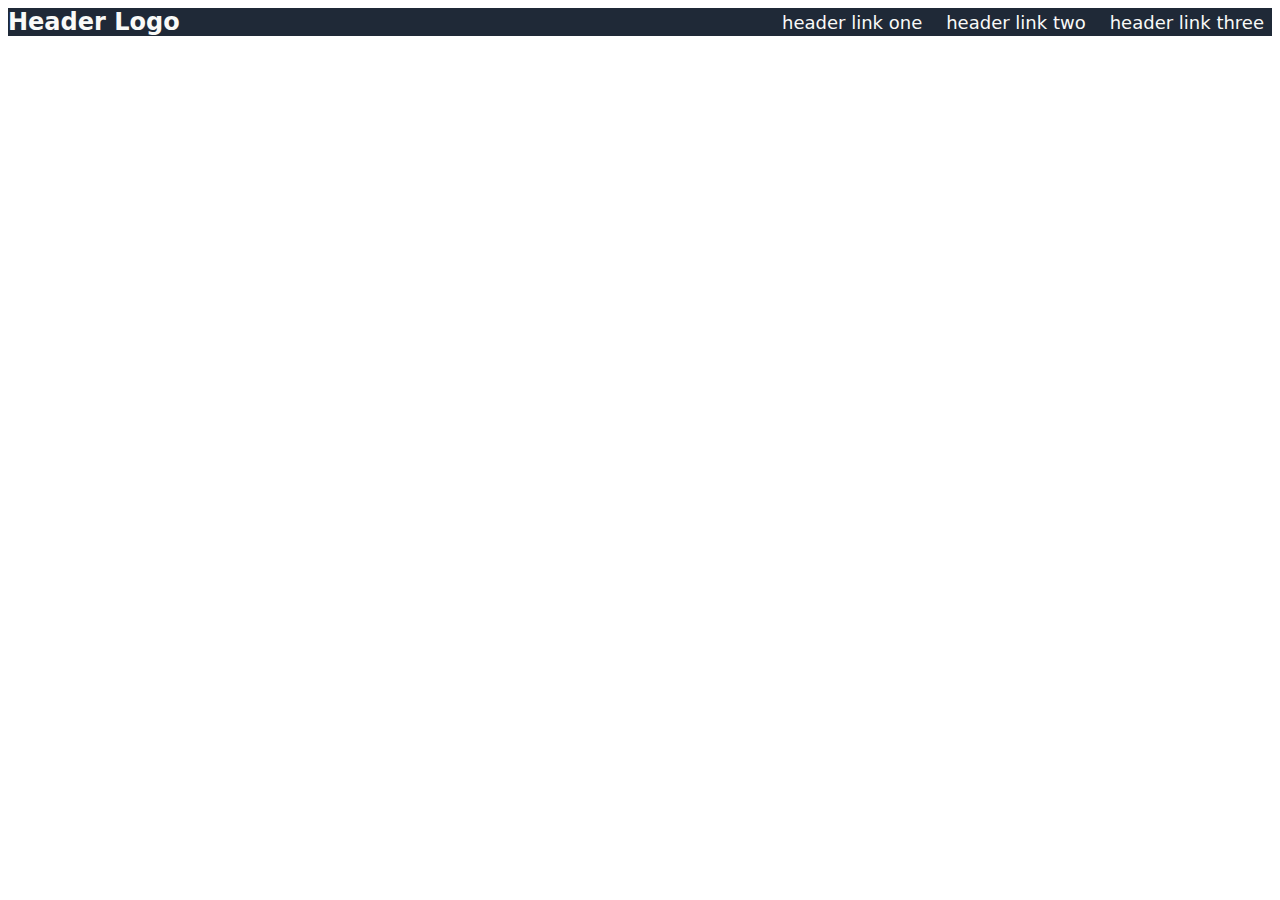
==== index.html @ 8fec3d98 "Add an external stylesheet used by index.html." ====
<!DOCTYPE html>
<html lang="en">

<head>
  <meta charset="UTF-8">
  <meta name="viewport" content="width=device-width, initial-scale=1.0">
  <title>Landing Page</title>
  <link rel="stylesheet" href="css/styles.css">
</head>

<body>
  <div class="hero">
    <div class="header">
      <div class="logo">Header Logo</div>
      <div class="right-links">
        <ul>
          <li><a href="#">header link one</a></li>
          <li><a href="#">header link two</a></li>
          <li><a href="#">header link three</a></li>
        </ul>
      </div>
    </div>
    <div class="hero-main">
      <div class="website-signup">
        <div class="website-signup-header"></div>
        <div class="website-signup-desc"></div>
        <div class="website-signup-button"></div>
      </div>
      <div class="website-image">

      </div>
    </div>
  </div>
</body>

</html>
---- css/styles.css ----
.hero {
    background-color: #1F2937;
}
/* 
.header {
    display: flex;
} */

.header  {
    font-family: system-ui, -apple-system, BlinkMacSystemFont, 'Segoe UI', Roboto, Oxygen, Ubuntu, Cantarell, 'Open Sans', 'Helvetica Neue', sans-serif;
    display: flex;
    justify-content: space-between;
    align-items: center;
    
  }

.logo {
    font-size: 24px;
    color: #f9faf8;
    font-weight: bold;
}

ul {
    list-style-type: none;
    display: flex;
    margin: 0;
    padding: 0;
    gap: 8px;
}

a {
    font-size: 18px;
    color: #f9faf8;
    padding: 8px;
    /* this removes the line under the links */
    text-decoration: none;
  }
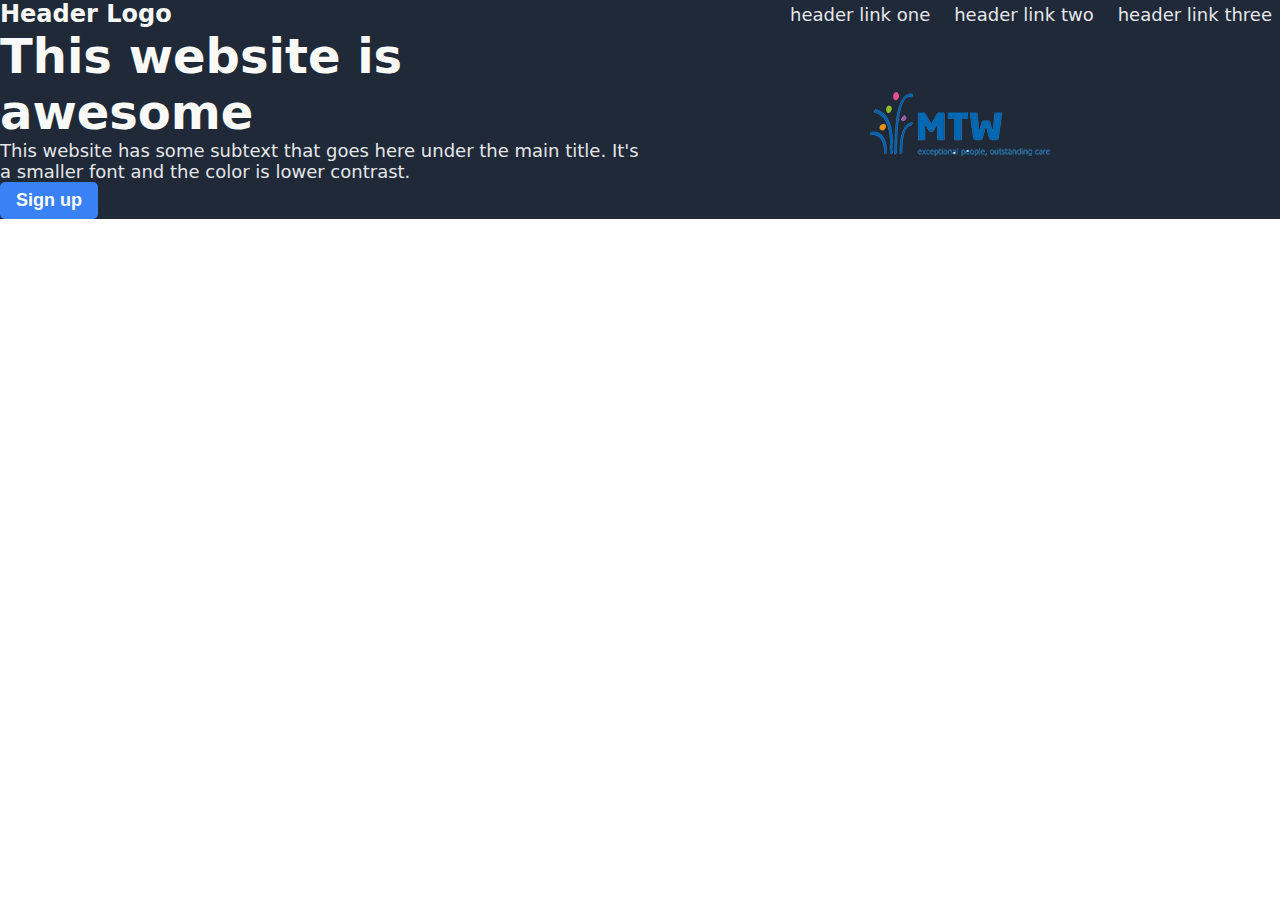
==== commit d847f248: "Add hero-main contents and basic structure." ====
--- a/index.html
+++ b/index.html
@@ -22,12 +22,19 @@
     </div>
     <div class="hero-main">
       <div class="website-signup">
-        <div class="website-signup-header"></div>
-        <div class="website-signup-desc"></div>
-        <div class="website-signup-button"></div>
+        <div class="website-signup-header">
+          This website is awesome
+        </div>
+        <div class="website-signup-desc">
+          This website has some subtext that goes here under the main title.
+          It's a smaller font and the color is lower contrast.
+        </div>
+        <div class="website-signup-button">
+          <button class='signup-button' type="button">Sign up</button>
+        </div>
       </div>
       <div class="website-image">
-
+        <img src="media/new-mtw-logo.png" alt="Hospital Logo">
       </div>
     </div>
   </div>
--- a/css/styles.css
+++ b/css/styles.css
@@ -1,18 +1,19 @@
 .hero {
     background-color: #1F2937;
+    
 }
-/* 
+
+body {
+    margin: 0;
+}
+
 .header {
-    display: flex;
-} */
-
-.header  {
     font-family: system-ui, -apple-system, BlinkMacSystemFont, 'Segoe UI', Roboto, Oxygen, Ubuntu, Cantarell, 'Open Sans', 'Helvetica Neue', sans-serif;
     display: flex;
     justify-content: space-between;
     align-items: center;
-    
-  }
+
+}
 
 .logo {
     font-size: 24px;
@@ -30,8 +31,49 @@
 
 a {
     font-size: 18px;
-    color: #f9faf8;
+    color: #E5E7EB;
     padding: 8px;
     /* this removes the line under the links */
     text-decoration: none;
-  }+}
+
+.hero-main {
+    font-family: system-ui, -apple-system, BlinkMacSystemFont, 'Segoe UI', Roboto, Oxygen, Ubuntu, Cantarell, 'Open Sans', 'Helvetica Neue', sans-serif;
+    display: flex;
+    justify-content: space-evenly;
+    
+}
+
+.website-signup-header {
+    font-size: 48px;
+    color: #f9faf8;
+    /* extra bold font */
+    font-weight: 800;
+}
+
+.website-signup-desc {
+    font-size: 18px;
+    color: #E5E7EB;
+}
+
+button {
+    background-color: #3882F6;
+    color: white;
+    font-weight: bold;
+    border: none;
+    text-align: center;
+    padding: 8px 16px;
+    font-size: 18px;
+    border-radius: 5px;
+}
+.website-signup {
+    flex: 1;
+}
+
+.website-image {
+    /* background-color: grey; */
+    flex: 1;
+    display: flex;
+    align-items: center;
+    justify-content: center;
+}
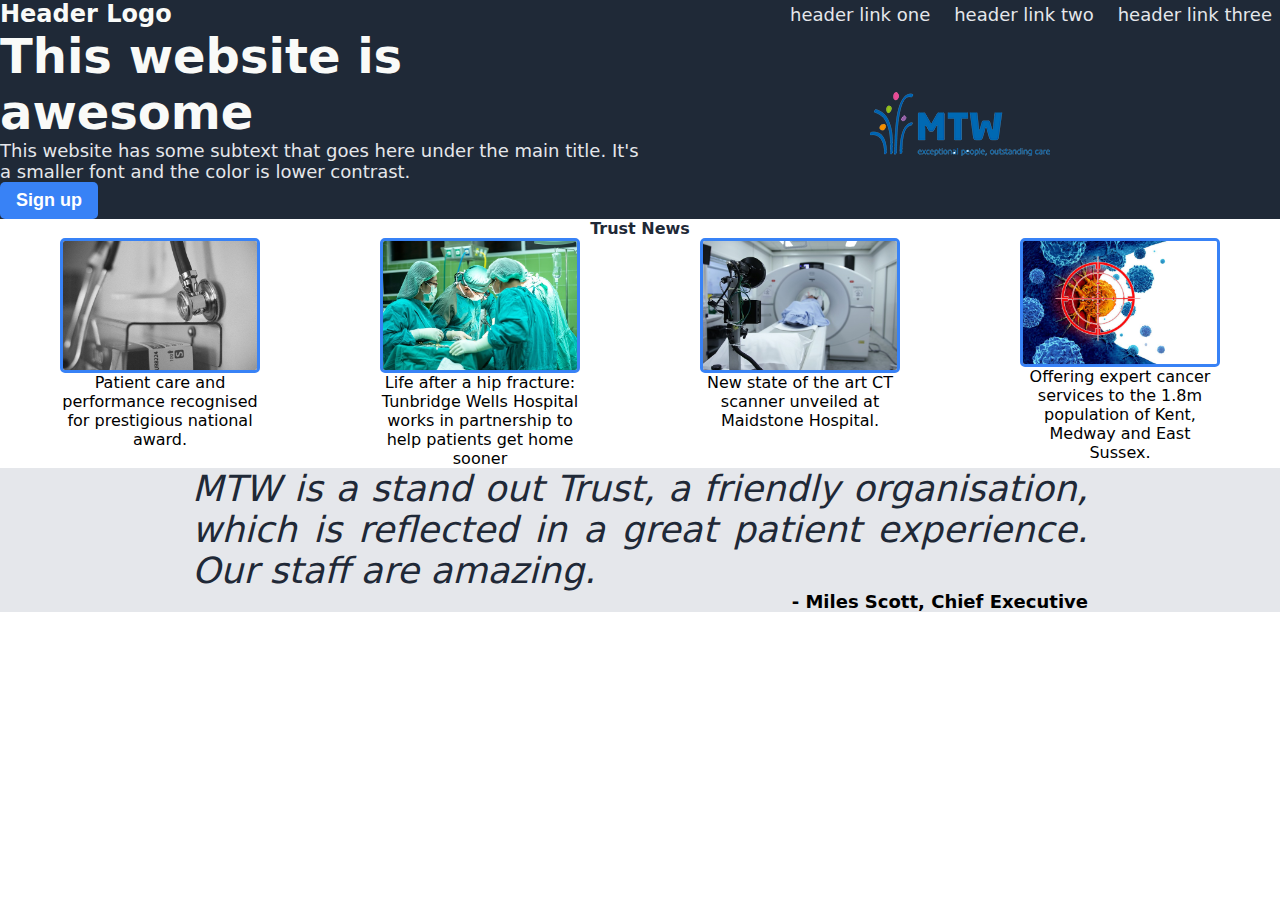
==== commit 77a3187e: "Add a news section and a quote section." ====
--- a/index.html
+++ b/index.html
@@ -38,6 +38,46 @@
       </div>
     </div>
   </div>
+  <div class="info-section">
+    <div class="info-heading">
+      <center>Trust News</center>
+    </div>
+    <div class="info-image-section">
+      <div class="info-image">
+        <img class="info-image-image" src="media/stethoscope.jpg" alt="">
+        <div class="info-image-desc">Patient care and performance recognised for prestigious national award.</div>
+      </div>
+      <div class="info-image">
+        <img class="info-image-image" src="media/surgery.jpg" alt="">
+        <div class="info-image-desc">Life after a hip fracture: Tunbridge Wells Hospital works in partnership to help
+          patients get home sooner</div>
+      </div>
+      <div class="info-image">
+        <img class="info-image-image" src="media/scanner.jpg" alt="">
+        <div class="info-image-desc">New state of the art CT scanner unveiled at Maidstone Hospital.</div>
+      </div>
+      <div class="info-image">
+        <img class="info-image-image" src="media/oncology.jpg" alt="">
+        <div class="info-image-desc">Offering expert cancer services to the 1.8m population of Kent, Medway and East
+          Sussex.</div>
+      </div>
+    </div>
+  </div>
+  <div class="quote-section">
+    <div class="quote-area">
+      <div class="quote">
+        MTW is a stand out Trust, a friendly organisation,
+        which is reflected in a great patient experience.
+        Our staff are amazing.
+      </div>
+      <div class="quoter">
+        - Miles Scott, Chief Executive
+      </div>
+    </div>
+  </div>
+  <div>
+    
+  </div>
 </body>
 
 </html>--- a/css/styles.css
+++ b/css/styles.css
@@ -1,18 +1,19 @@
 .hero {
     background-color: #1F2937;
-    
+
 }
 
 body {
     margin: 0;
+    font-family: system-ui, -apple-system, BlinkMacSystemFont, 'Segoe UI', Roboto, Oxygen, Ubuntu, Cantarell, 'Open Sans', 'Helvetica Neue', sans-serif;
+    /* display: flex;
+    align-content: space-between; */
 }
 
 .header {
-    font-family: system-ui, -apple-system, BlinkMacSystemFont, 'Segoe UI', Roboto, Oxygen, Ubuntu, Cantarell, 'Open Sans', 'Helvetica Neue', sans-serif;
     display: flex;
     justify-content: space-between;
     align-items: center;
-
 }
 
 .logo {
@@ -38,10 +39,9 @@
 }
 
 .hero-main {
-    font-family: system-ui, -apple-system, BlinkMacSystemFont, 'Segoe UI', Roboto, Oxygen, Ubuntu, Cantarell, 'Open Sans', 'Helvetica Neue', sans-serif;
     display: flex;
     justify-content: space-evenly;
-    
+
 }
 
 .website-signup-header {
@@ -66,6 +66,7 @@
     font-size: 18px;
     border-radius: 5px;
 }
+
 .website-signup {
     flex: 1;
 }
@@ -77,3 +78,62 @@
     align-items: center;
     justify-content: center;
 }
+
+.info-heading {
+    font-size: 36;
+    color: #1F2937;
+    /* extra bold font */
+    font-weight: 800;
+}
+
+.info-image-section {
+    display: flex;
+    flex-wrap: wrap;
+    justify-content: space-around;
+
+}
+
+.info-image-desc {
+    text-align: center;
+}
+
+.info-image {
+    display: flex;
+    flex-direction: column;
+    flex: 1;
+    max-width: 200px;
+}
+
+.info-image-image {
+    border-radius: 5px;
+    border: solid #3882F6;
+}
+
+.quote-section {
+    background-color: #E5E7EB;
+    display: flex;
+    justify-content: center;
+}
+
+.quote-area {
+    display: flex;
+    flex-direction: column;
+    max-width: 70%;
+
+}
+
+.quote {
+    font-size: 36px;
+    color: #1F2937;
+    /* extra bold font */
+    font-weight: light;
+    font-style: italic;
+    text-align: justify;
+    text-justify: inter-word;
+}
+
+.quoter {
+    font-size: 18px;
+    font-weight: bold;
+    align-self: flex-end;
+}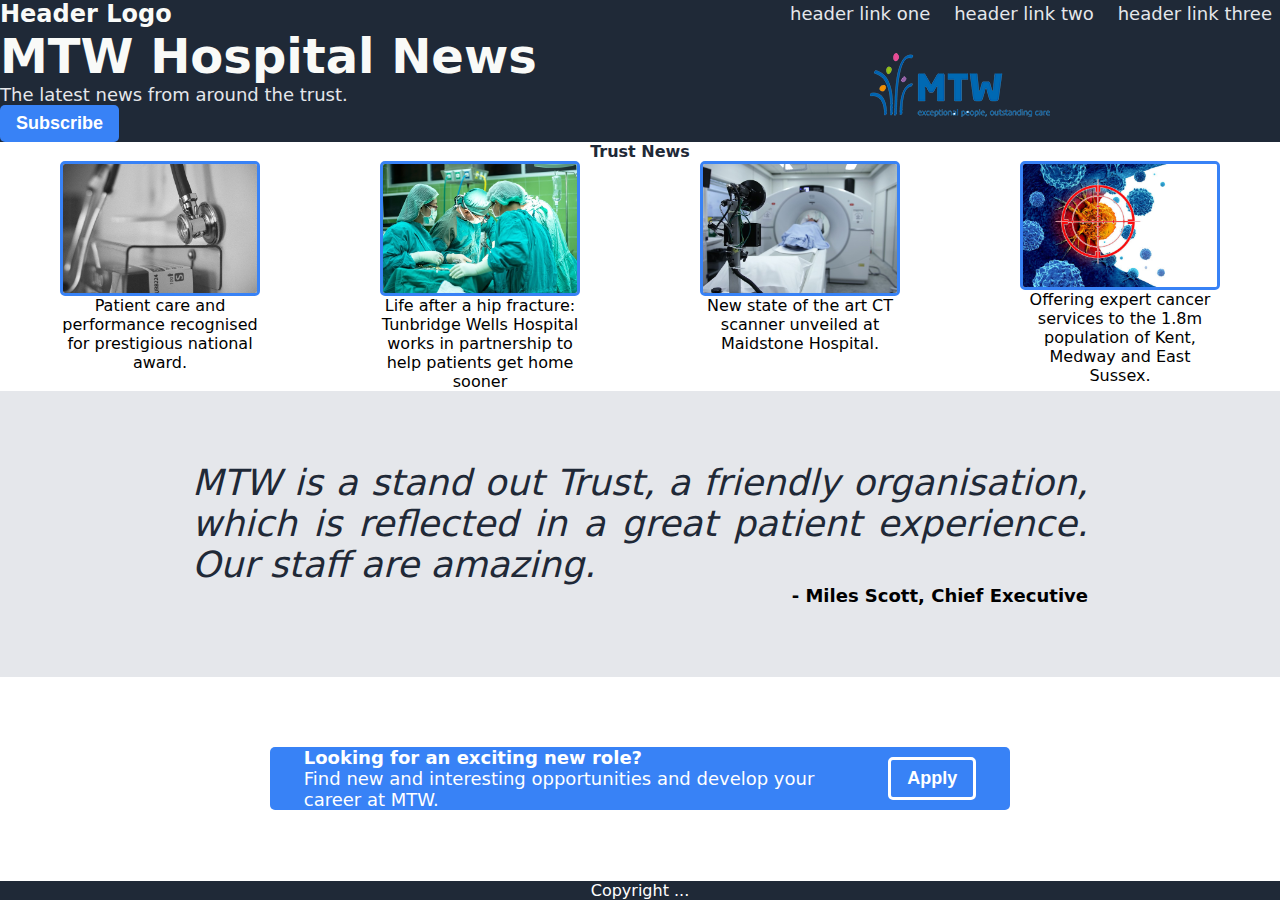
==== commit 8fd68f7c: "Add action section and footer" ====
--- a/index.html
+++ b/index.html
@@ -9,75 +9,91 @@
 </head>
 
 <body>
-  <div class="hero">
-    <div class="header">
-      <div class="logo">Header Logo</div>
-      <div class="right-links">
-        <ul>
-          <li><a href="#">header link one</a></li>
-          <li><a href="#">header link two</a></li>
-          <li><a href="#">header link three</a></li>
-        </ul>
+  <!-- <div class="vwrapper"> -->
+    <div class="hero">
+      <div class="header">
+        <div class="logo">Header Logo</div>
+        <div class="right-links">
+          <ul>
+            <li><a href="#">header link one</a></li>
+            <li><a href="#">header link two</a></li>
+            <li><a href="#">header link three</a></li>
+          </ul>
+        </div>
+      </div>
+      <div class="hero-main">
+        <div class="website-signup">
+          <div class="website-signup-header">
+            MTW Hospital News
+          </div>
+          <div class="website-signup-desc">
+            The latest news from around the trust.
+          </div>
+          <div class="website-signup-button">
+            <button class='signup-button' type="button">Subscribe</button>
+          </div>
+        </div>
+        <div class="website-image">
+          <img src="media/new-mtw-logo.png" alt="Hospital Logo">
+        </div>
       </div>
     </div>
-    <div class="hero-main">
-      <div class="website-signup">
-        <div class="website-signup-header">
-          This website is awesome
+    <div class="info-section">
+      <div class="info-heading">
+        <center>Trust News</center>
+      </div>
+      <div class="info-image-section">
+        <div class="info-image">
+          <img class="info-image-image" src="media/stethoscope.jpg" alt="">
+          <div class="info-image-desc">Patient care and performance recognised for prestigious national award.</div>
         </div>
-        <div class="website-signup-desc">
-          This website has some subtext that goes here under the main title.
-          It's a smaller font and the color is lower contrast.
+        <div class="info-image">
+          <img class="info-image-image" src="media/surgery.jpg" alt="">
+          <div class="info-image-desc">Life after a hip fracture: Tunbridge Wells Hospital works in partnership to help
+            patients get home sooner</div>
         </div>
-        <div class="website-signup-button">
-          <button class='signup-button' type="button">Sign up</button>
+        <div class="info-image">
+          <img class="info-image-image" src="media/scanner.jpg" alt="">
+          <div class="info-image-desc">New state of the art CT scanner unveiled at Maidstone Hospital.</div>
+        </div>
+        <div class="info-image">
+          <img class="info-image-image" src="media/oncology.jpg" alt="">
+          <div class="info-image-desc">Offering expert cancer services to the 1.8m population of Kent, Medway and East
+            Sussex.</div>
         </div>
       </div>
-      <div class="website-image">
-        <img src="media/new-mtw-logo.png" alt="Hospital Logo">
+    </div>
+    <div class="quote-section">
+      <div class="quote-area">
+        <div class="quote">
+          MTW is a stand out Trust, a friendly organisation,
+          which is reflected in a great patient experience.
+          Our staff are amazing.
+        </div>
+        <div class="quoter">
+          - Miles Scott, Chief Executive
+        </div>
       </div>
     </div>
-  </div>
-  <div class="info-section">
-    <div class="info-heading">
-      <center>Trust News</center>
-    </div>
-    <div class="info-image-section">
-      <div class="info-image">
-        <img class="info-image-image" src="media/stethoscope.jpg" alt="">
-        <div class="info-image-desc">Patient care and performance recognised for prestigious national award.</div>
-      </div>
-      <div class="info-image">
-        <img class="info-image-image" src="media/surgery.jpg" alt="">
-        <div class="info-image-desc">Life after a hip fracture: Tunbridge Wells Hospital works in partnership to help
-          patients get home sooner</div>
-      </div>
-      <div class="info-image">
-        <img class="info-image-image" src="media/scanner.jpg" alt="">
-        <div class="info-image-desc">New state of the art CT scanner unveiled at Maidstone Hospital.</div>
-      </div>
-      <div class="info-image">
-        <img class="info-image-image" src="media/oncology.jpg" alt="">
-        <div class="info-image-desc">Offering expert cancer services to the 1.8m population of Kent, Medway and East
-          Sussex.</div>
+    <div class="action-section">
+      <div class="action-card">
+        <div class="action-card-text">
+          <div class="action-card-header">
+            Looking for an exciting new role?
+          </div>
+          <div class="action-card-description">
+            Find new and interesting opportunities and develop your career at MTW.
+          </div>
+        </div>
+        <div class="action-card-button">
+          <button class='action-signup-button' type="button">Apply</button>
+        </div>
       </div>
     </div>
-  </div>
-  <div class="quote-section">
-    <div class="quote-area">
-      <div class="quote">
-        MTW is a stand out Trust, a friendly organisation,
-        which is reflected in a great patient experience.
-        Our staff are amazing.
-      </div>
-      <div class="quoter">
-        - Miles Scott, Chief Executive
-      </div>
+    <div class="footer">
+      Copyright ...
     </div>
-  </div>
-  <div>
-    
-  </div>
+  <!-- </div> -->
 </body>
 
 </html>--- a/css/styles.css
+++ b/css/styles.css
@@ -1,3 +1,22 @@
+/* .vwrapper {
+    display: flex;
+    flex-direction: column;
+  
+    flex-wrap: nowrap;
+    justify-content: flex-end;
+    align-items: stretch;
+    align-content: stretch;
+    height: 100%;
+    
+    
+} */
+
+html {
+    height: 100%;
+    overflow-y: auto;
+    
+}
+
 .hero {
     background-color: #1F2937;
 
@@ -6,8 +25,16 @@
 body {
     margin: 0;
     font-family: system-ui, -apple-system, BlinkMacSystemFont, 'Segoe UI', Roboto, Oxygen, Ubuntu, Cantarell, 'Open Sans', 'Helvetica Neue', sans-serif;
-    /* display: flex;
-    align-content: space-between; */
+    display: flex;
+    flex-direction: column;
+    align-items: stretch;
+    align-content: stretch;
+    justify-content: flex-end;
+    height:100%;
+    
+    min-height: 0px;
+    
+    /* position: absolute; */
 }
 
 .header {
@@ -79,6 +106,11 @@
     justify-content: center;
 }
 
+.info-section {
+    display: flex;
+    flex-direction: column;
+}
+
 .info-heading {
     font-size: 36;
     color: #1F2937;
@@ -90,7 +122,8 @@
     display: flex;
     flex-wrap: wrap;
     justify-content: space-around;
-
+    flex-grow: 1;
+    overflow: auto;
 }
 
 .info-image-desc {
@@ -113,13 +146,14 @@
     background-color: #E5E7EB;
     display: flex;
     justify-content: center;
+    align-items: center;
+    flex: 1 10 auto;
 }
 
 .quote-area {
     display: flex;
     flex-direction: column;
     max-width: 70%;
-
 }
 
 .quote {
@@ -136,4 +170,46 @@
     font-size: 18px;
     font-weight: bold;
     align-self: flex-end;
-}+}
+
+.action-section {
+    background-color: white;
+    display: flex;
+    justify-content: center;
+    flex: 1 1 auto;
+    align-items: center;
+}
+
+.action-card {
+    background-color: #3882F6;
+    border-radius: 5px;
+    display: flex;
+    justify-content: space-around;
+    align-items: center;
+    height: fit-content;
+}
+
+.action-signup-button {
+    border: solid white;
+}
+
+.action-card-header, .action-card-description {
+    font-size: 18px;
+    color: white;
+}
+
+.action-card-header {
+    font-weight: bold;
+}
+
+.action-card-text {
+    max-width: 70%;
+}
+
+.footer {
+    background-color: #1F2937;
+    color: white;
+    text-align: center;
+
+}
+
